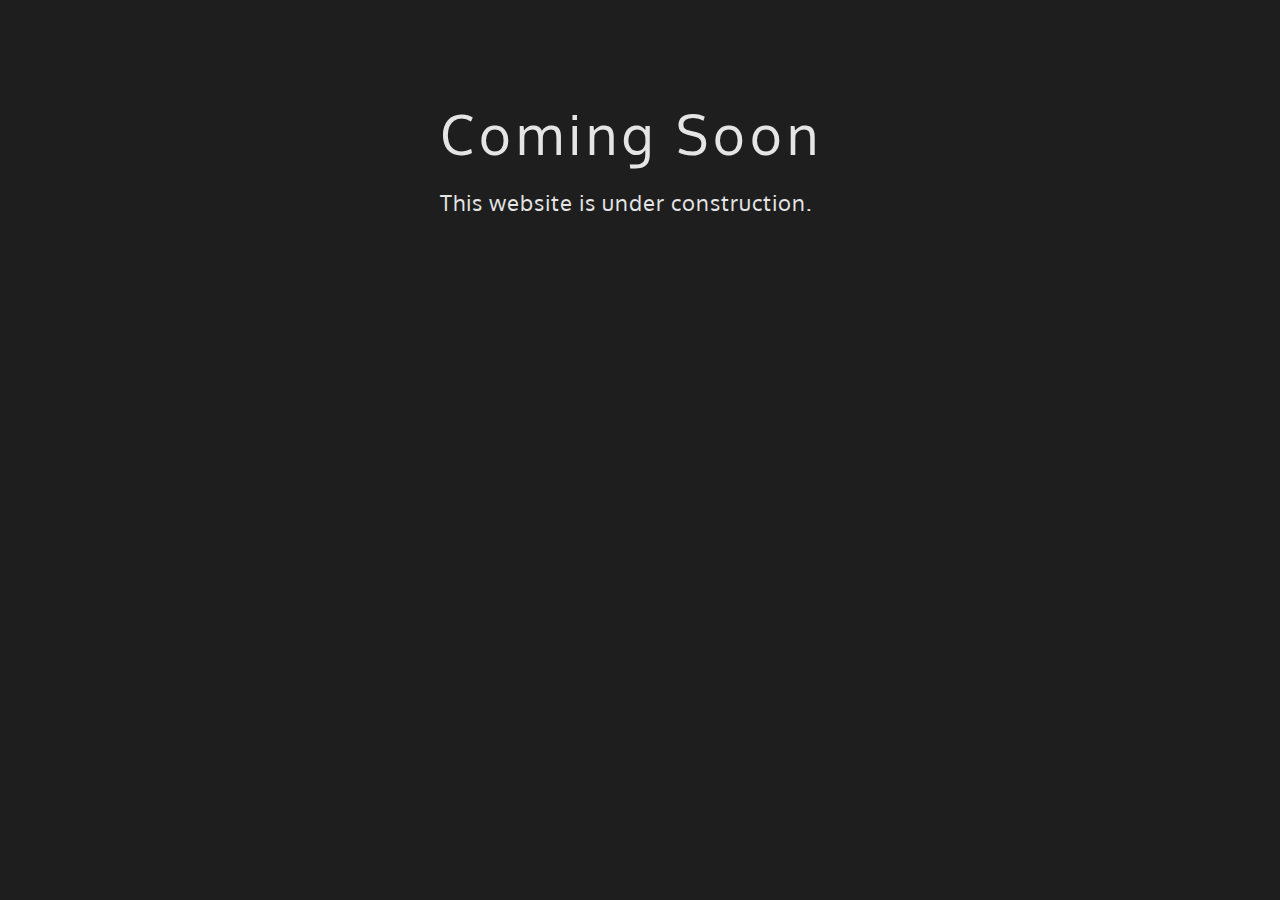
==== public_html/coming_soon.html @ b6e5e4e5 "first publish" ====
<html>

    <head>
        <title>Jason Tu</title>
        <link href="https://fonts.googleapis.com/css?family=Oxygen:300" rel="stylesheet">
        <link rel="stylesheet" href="css/main.css">
        <link rel="icon" href="favicon.ico">
    </head>

    <body>
        <div class="centered" style="margin-top:100px;">
            <p class="title-text">
                Coming Soon
            </p>
            <p>
                This website is under construction.
            </p>
        </div>
    </body>

</html>
---- public_html/css/main.css ----
@charset "utf-8";
/* CSS Document */
html{
    font-family: 'Oxygen', sans-serif;
    font-size: 22;
	color: #e5e5e5;
}
body{
	margin: 0;
	padding: 0;
	background: #1e1e1e;
}
p{
    letter-spacing: 1;
    margin: auto;
    margin-top: 20px;
}
a{
    color: #e5e5e5;
    text-decoration: none;
}
.title-text{
    font-size: 54;
    letter-spacing: 5;
}
.centered{
    margin: 0 auto;
    width: 400px;
}
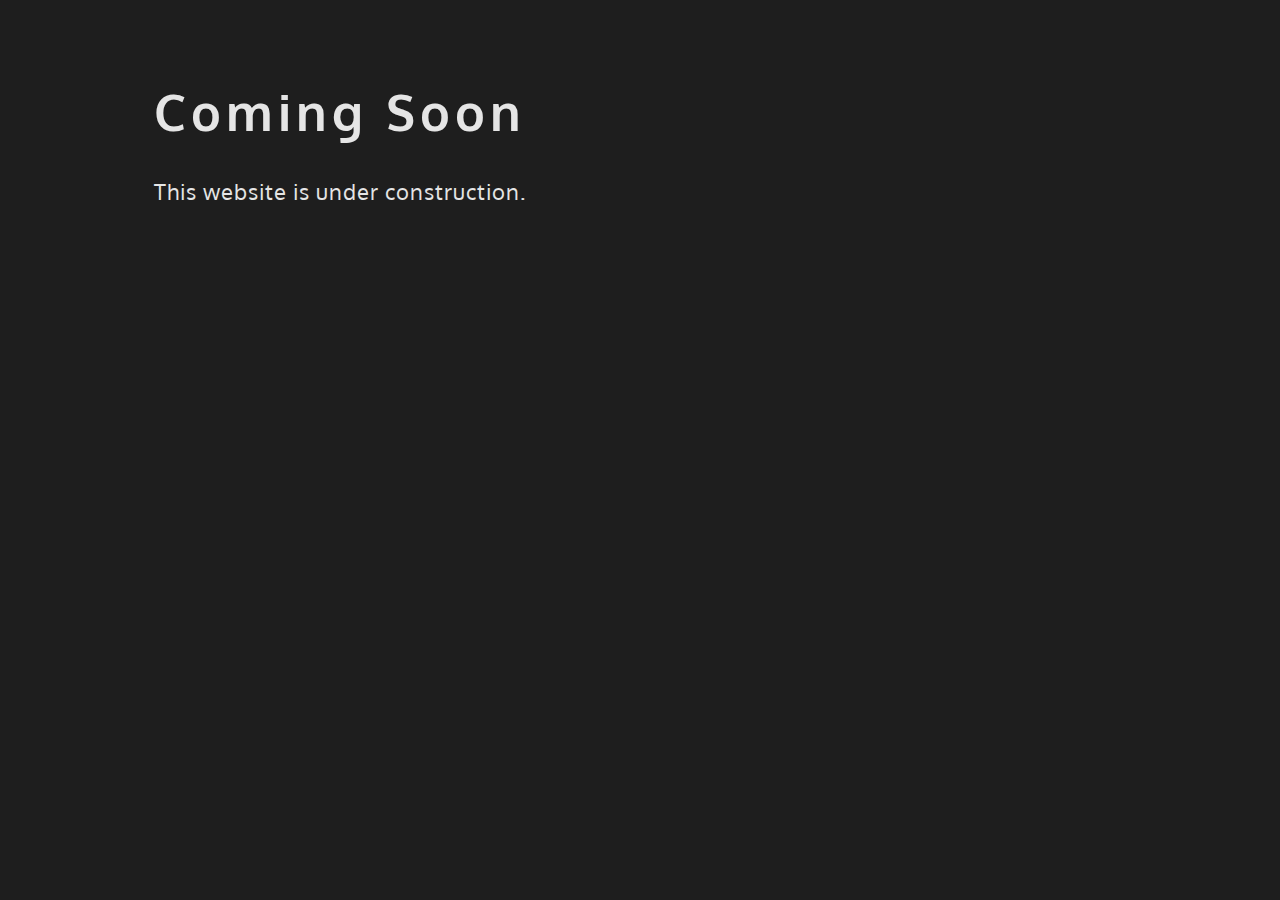
==== commit a7ec2de4: "updated to new css" ====
--- a/public_html/coming_soon.html
+++ b/public_html/coming_soon.html
@@ -8,10 +8,10 @@
     </head>
 
     <body>
-        <div class="centered" style="margin-top:100px;">
-            <p class="title-text">
+        <div class="main-div">
+            <h1>
                 Coming Soon
-            </p>
+            </h1>
             <p>
                 This website is under construction.
             </p>
--- a/public_html/css/main.css
+++ b/public_html/css/main.css
@@ -1,14 +1,20 @@
 @charset "utf-8";
+
+:root{
+    --bg-color: #1E1E1E;
+    --text-color: #E5E5E5;
+}
+
 /* CSS Document */
 html{
     font-family: 'Oxygen', sans-serif;
     font-size: 22;
-	color: #e5e5e5;
+	color: var(--text-color);
 }
 body{
 	margin: 0;
 	padding: 0;
-	background: #1e1e1e;
+	background: var(--bg-color);
 }
 p{
     letter-spacing: 1;
@@ -16,14 +22,23 @@
     margin-top: 20px;
 }
 a{
-    color: #e5e5e5;
+    color: var(--text-color);
     text-decoration: none;
 }
-.title-text{
-    font-size: 54;
+h1{
+    font-size: 50;
     letter-spacing: 5;
 }
-.centered{
+.main-div{
     margin: 0 auto;
-    width: 400px;
+    margin-top: 80px;
+    margin-left: 12%;
+    margin-right: 5%;
+    /*width: 80%;*/
 }
+.link-container{
+    margin-top:5px;
+}
+.my-icons{
+    height: 16px;
+}
